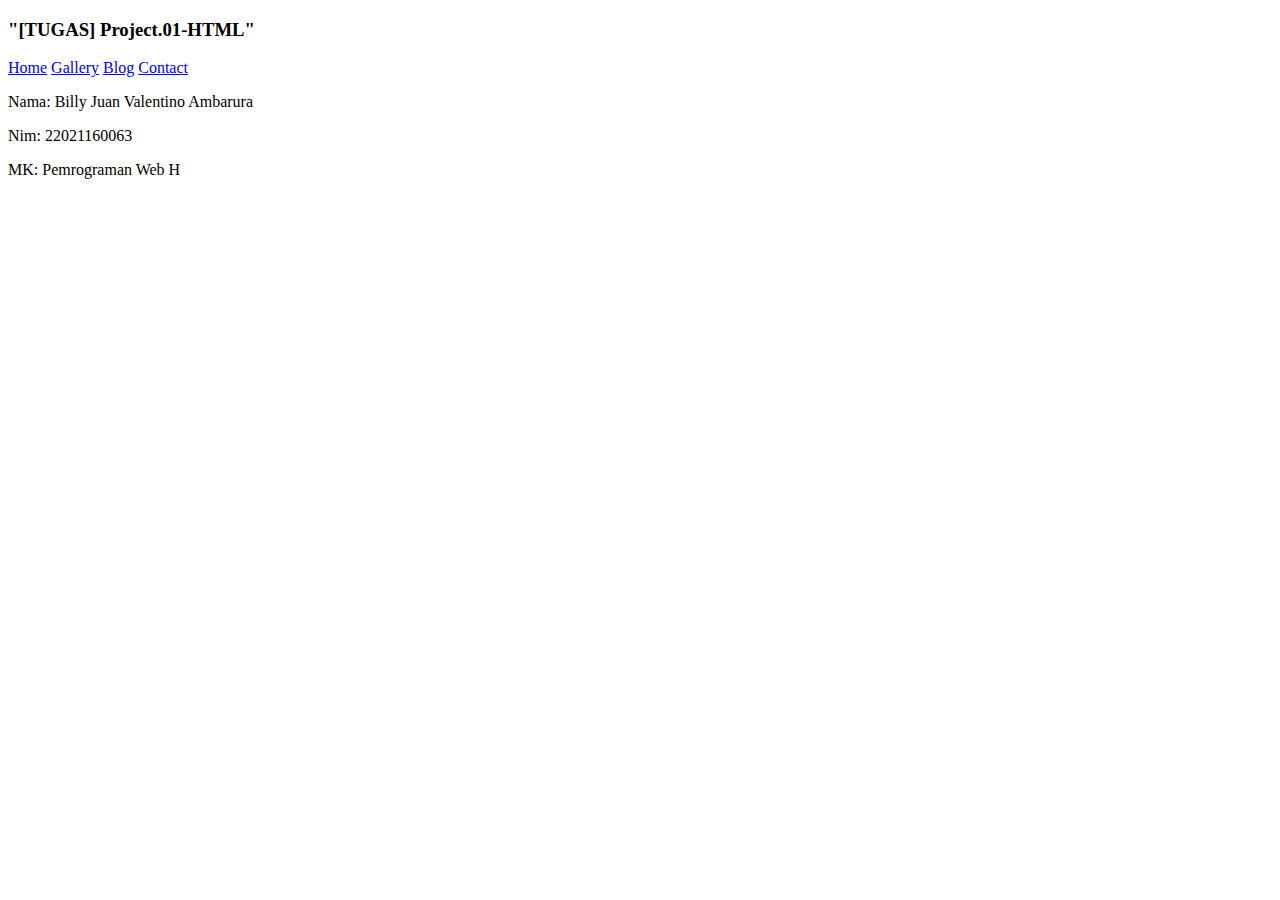
==== index.html @ 7cc2c3f6 "Rename index.HTML to index.html" ====
<!DOCTYPE html>
<html lang="en">
<head>
    <meta charset="UTF-8">
    <meta name="viewport" content="width=device-width, initial-scale=1.0">
    <title>Document</title>
</head>
<body>
    <H3>"[TUGAS] Project.01-HTML"</H3>
    
</body>
<div>
    <a href="index.html">Home</a>
    <a href="gallery.html">Gallery</a>
    <a href="blog.html">Blog</a>
    <a href="contact.html">Contact</a>

    <div>
<p> Nama: Billy Juan Valentino Ambarura
 <p> Nim: 22021160063
    <p> MK: Pemrograman Web H</p>
 </p>   
</p>

<img src="https://upload.wikimedia.org/wikipedia/id/a/ad/Logo_unsrat.png" alt="">

    </div>

</div>

</html>
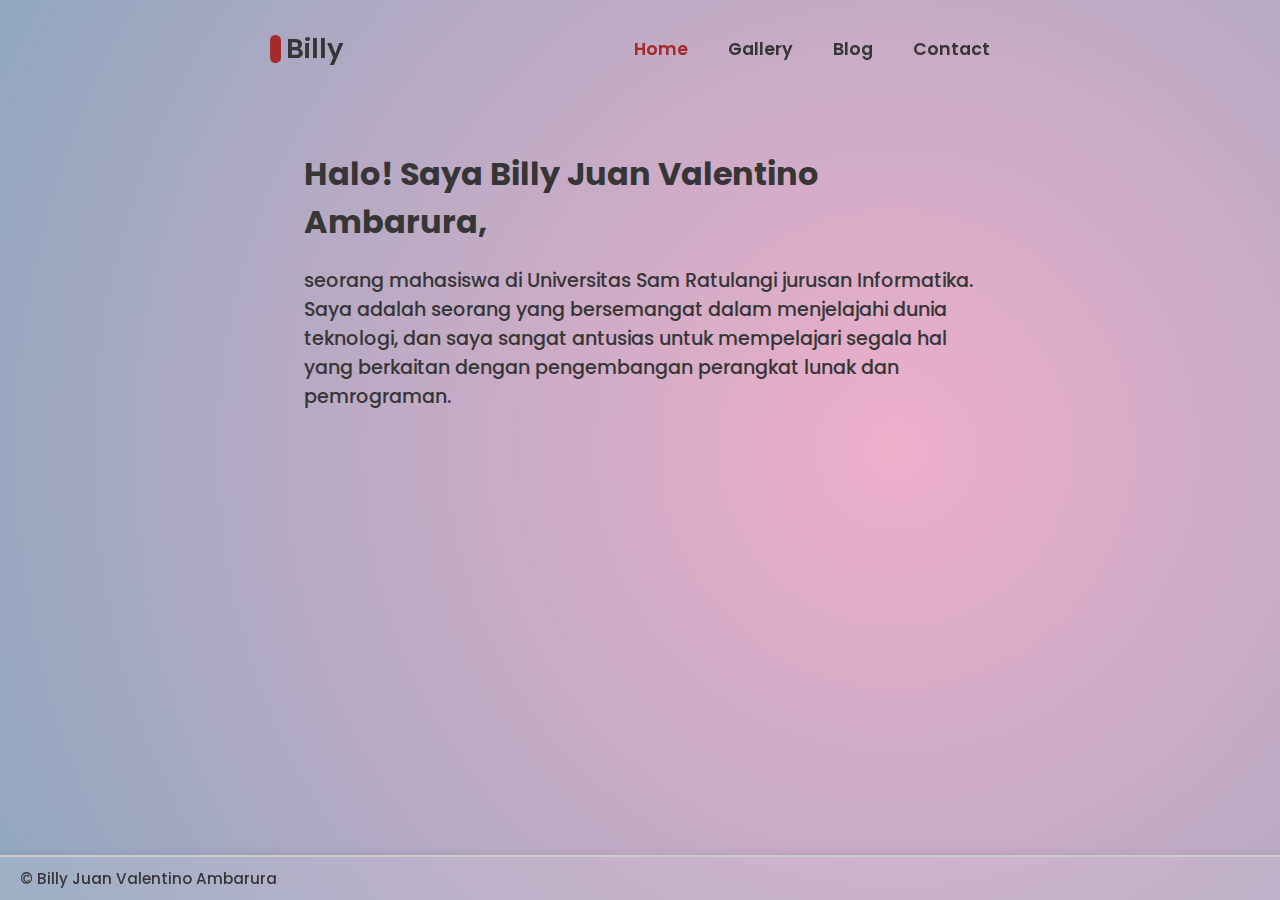
==== commit 62da2c9c: "Add files via upload" ====
--- a/index.html
+++ b/index.html
@@ -1,31 +1,62 @@
 <!DOCTYPE html>
-<html lang="en">
+<html>
+
 <head>
-    <meta charset="UTF-8">
-    <meta name="viewport" content="width=device-width, initial-scale=1.0">
-    <title>Document</title>
+    <meta charset="utf-8">
+    <meta name="viewport" content="width=device-width, initial-scale=1">
+    <title>Home Page</title>
+    <link rel="stylesheet" type="text/css" href="SRC/style/style.css">
+    <link rel="icon" href="Assets/favicons/favicon.png" type="image/png" sizes="32x32">
+
+
 </head>
+
 <body>
-    <H3>"[TUGAS] Project.01-HTML"</H3>
-    
-</body>
-<div>
-    <a href="index.html">Home</a>
-    <a href="gallery.html">Gallery</a>
-    <a href="blog.html">Blog</a>
-    <a href="contact.html">Contact</a>
 
-    <div>
-<p> Nama: Billy Juan Valentino Ambarura
- <p> Nim: 22021160063
-    <p> MK: Pemrograman Web H</p>
- </p>   
-</p>
+<!-- Hello -->
+    <header class="header" id="header">
+        <a href="index.html" class="logo"><span class="main-icon"></span><span>Billy</span></a>
 
-<img src="https://upload.wikimedia.org/wikipedia/id/a/ad/Logo_unsrat.png" alt="">
+        <div class="navbar">
+            <a href="index.html" class="active">Home</a>
 
+            <a href="gallery.html">Gallery</a>
+
+            <a href="blog.html">Blog</a>
+            <a href="contact.html"">Contact</a>
+        </div>
+
+    </header>
+
+    <div class="page">
+        <section class="about" id="about">
+            <div class="about-content">
+              
+                <div class="column left">
+                    <div class="text">Halo! Saya Billy Juan Valentino Ambarura, <span id="typed" class="iAm"></span></div>
+                    <p>
+                    seorang mahasiswa di Universitas Sam Ratulangi jurusan Informatika. Saya
+                    adalah seorang yang bersemangat dalam menjelajahi dunia teknologi, dan saya sangat antusias untuk mempelajari segala hal
+                    yang berkaitan dengan pengembangan perangkat lunak dan pemrograman.
+
+                    </p>
+                    
+                </div>
+            </div>
+        </section>
+
+        <footer class="footer">
+            <div class="left">
+                &copy; Billy Juan Valentino Ambarura
+            </div>
+           
+        </footer>
     </div>
 
-</div>
+    <div class="nav-touch-close" id="nav-tc-js"></div>
 
-</html>
+
+
+</body>
+
+</html>--- a/SRC/style/style.css
+++ b/SRC/style/style.css
@@ -0,0 +1,1795 @@
+@import url('https://fonts.googleapis.com/css2?family=Poppins:wght@300;400;500;600;700&display=swap');
+
+* {
+	padding: 0;
+	margin: 0;
+	box-sizing: border-box;
+	font-family: 'Poppins', sans-serif;
+	text-decoration: none;
+	list-style: none;
+}
+
+img {
+	
+}
+
+:root {
+	/* --bg-color: radial-gradient(circle at 60% 50%, rgba(238,174,202,1) 0%, rgb(127, 172, 224) 100%); */
+	--bg-color: radial-gradient(circle at 70% 50%, rgba(238, 174, 202, 1) 0%, rgb(145, 167, 192) 100%);
+	--text-color: #363636;
+	--main-color: brown;
+	/* --main-color: hsl(250, 52%, 36%); */
+}
+
+body {
+	min-height: 100vh;
+	/* position: relative;
+	top: 150px; */
+	background: var(--bg-color);
+	color: var(--text-color);
+}
+
+header {
+	position: fixed;
+	/* position: relative; */
+	width: 100%;
+	top: 0;
+	right: 0;
+	z-index: 117;
+	display: flex;
+	align-items: center;
+	/* justify-content: space-between; */
+	justify-content: space-evenly;
+	background: transparent;
+	/* padding: 28px 12%; */
+	padding: 28px 0px;
+	transition: all .50s ease;
+	/* backdrop-filter: blur(4px); */
+}
+header.scrolled {
+	backdrop-filter: blur(4px);
+}
+.logo {
+	display: flex;
+	align-items: center;
+	/* margin-right: 25px; */
+}
+
+.logo .main-icon {
+	width: 0.7rem;
+	height: 1.7rem;
+	margin-right: 5px;
+	background-color: var(--main-color);
+	border-radius: 50px;
+}
+
+.logo span {
+	color: var(--text-color);
+	font-size: 1.7rem;
+	font-weight: 600;
+}
+
+.navbar {
+	display: flex;
+}
+
+.navbar a {
+	position: relative;
+	color: var(--text-color);
+	font-size: 1.1rem;
+	font-weight: 600;
+	padding: 5px 0;
+	margin: 0px 20px;
+	transition: all .50s ease;
+	display: flex;
+	justify-content: center;
+}
+
+.navbar a::before {
+	content: "";
+	position: absolute;
+	top: 0;
+	width: 0px;
+	height: 2px;
+	border-radius: 10px;
+	background-color: var(--text-color);
+	transition: all 0.3s ease;
+	opacity: 0;
+}
+
+.navbar a:hover::before {
+	width: 100%;
+	opacity: 1;
+}
+
+.navbar a:hover {
+	color: var(--main-color);
+	transform: scale(1.1);
+}
+
+.header .navbar a.active,
+.header .main a.active {
+	color: var(--main-color);
+}
+
+
+.header .main {
+	display: flex;
+	align-items: center;
+	/* border: 2px solid; */
+	/* margin-left: 25px; */
+}
+
+.header .main a {
+	width: 132.4417px;
+	/* width: fit-content; */
+	justify-content: right;
+	color: var(--text-color);
+	font-size: 1.1rem;
+	font-weight: 600;
+	transition: all .50s ease;
+}
+
+.header .main .user .cm-icon {
+	font-size: 22px;
+}
+
+.user {
+	display: flex;
+	align-items: center;
+}
+
+.user i {
+	color: var(--main-color);
+	font-size: 28px;
+	margin-right: 7px;
+}
+
+.main a:hover {
+	color: var(--main-color);
+}
+
+#menu-icon {
+	font-size: 35px;
+	color: var(--text-color);
+	cursor: pointer;
+	z-index: 114;
+	display: none;
+}
+
+.about {
+	/* position: relative;
+	top: 150px; */
+	width: 100%;
+	padding-top: 150px;
+	/* margin-top: 150px; */
+	/* height: 100vh; */
+	min-width: 250px;
+	display: flex;
+	justify-content: center;
+	align-items: center;
+}
+
+.about-content {
+	max-width: 1000px;
+	padding: 0px 20px;
+	display: flex;
+	justify-content: center;
+	align-items: center;
+	flex-direction: row;
+}
+
+.column.left {
+	text-align: left;
+	/* padding-left: 20px; */
+	max-width: 70%;
+}
+
+.column.right {
+	order: 1;
+	width: fit-content;
+	display: flex;
+	align-items: center;
+	justify-content: left;
+}
+
+
+.column.right img {
+	max-width: 250px;
+	margin-left: 50px;
+	border-radius: 20px 100px 20px 20px;
+	box-shadow: 0 0 10px rgba(0, 0, 0, 0.2);
+
+}
+
+.about .text {
+	font-size: 2rem;
+	font-weight: bold;
+	color: var(--text-color);
+}
+
+.about .iAm {
+	color: #4e54c8;
+}
+
+.about p {
+	font-size: 1.2rem;
+	font-weight: 500;
+	margin-top: 20px;
+	color: var(--text-color);
+}
+
+.about .buttons {
+	margin-top: 20px;
+	display: flex;
+	column-gap: 20px;
+}
+
+.about a {
+	display: inline-block;
+	/* margin-top: 20px; */
+	padding: 10px 20px;
+	background-color: var(--main-color);
+	color: #fff;
+	text-decoration: none;
+	border-radius: 5px;
+	font-size: 1rem;
+	font-weight: 500;
+	transition: 0.3s;
+}
+
+.about a:hover {
+	background-color: #4e54c8;
+}
+
+.about .cm-button {
+	color: var(--text-color);
+	/* font-weight: 600; */
+	background-color: transparent;
+	outline: 2px solid var(--main-color);
+}
+
+.about .cm-button:hover {
+	/* font-weight: 500; */
+	color: white;
+	outline: none;
+}
+
+.nav-touch-close {
+	position: fixed;
+	display: none;
+	top: 0;
+	width: 100%;
+	height: 100%;
+	background: rgba(255, 255, 255, 0.1);
+	backdrop-filter: blur(4px);
+	cursor: pointer;
+	z-index: 100;
+}
+
+.nav-touch-close-open {
+	display: block;
+}
+
+.nav-LR-TC {
+	background: transparent;
+	backdrop-filter: none;
+}
+
+@media (max-width: 1200px) {
+	header {
+		padding: 14px 2%;
+		transition: .2s;
+		justify-content: space-between;
+	}
+
+	.navbar a {
+		padding: 5px 0;
+		margin: 0px 20px;
+	}
+}
+
+@media (max-width: 850px) {
+	/* .about {
+		display: inline;
+	} */
+
+	.about-content {
+		/* position: relative; */
+		display: block;
+		padding: 0px;
+		/* top: 100px; */
+		max-width: 100%;
+		height: 100%;
+	}
+
+	.about-content .column.left {
+		max-width: 100%;
+		margin-left: 20px;
+		margin-right: 20px;
+		padding: 0px;
+		text-align: center;
+	}
+
+
+	.about-content .column.left .text {
+		margin-top: 20px;
+		font-size: 1.8rem;
+	}
+
+	.about-content .column.left p {
+		margin: 0px;
+		font-size: 1.1rem;
+		margin-top: 10px;
+	}
+
+	.about .about-content .buttons {
+		display: block;
+		margin: 0px;
+	}
+
+	.about-content .column.left a {
+		margin: 0px;
+		margin-top: 20px;
+		margin-right: 10px;
+		margin-left: 10px;
+
+	}
+
+	.about-content .column.right {
+		width: 100%;
+		display: flex;
+		justify-content: center;
+		align-items: center;
+	}
+
+	.about-content .column.right img {
+		margin: 0px;
+	}
+}
+
+@media (max-width: 1100px) {
+	.main .main-items {
+		margin-right: 12px;
+	}
+
+	.main .menu-icon-container {
+		position: relative;
+		margin-right: 5px;
+		width: 30px;
+		height: 30px;
+		border-radius: 5px;
+		/* background: grey; */
+		border: 2px solid #ccc;
+		box-shadow: 0 0 10px rgba(0, 0, 0, 0.1);
+		background: rgba(255, 255, 255, 0.1);
+		backdrop-filter: blur(4px);
+		cursor: pointer;
+		display: flex;
+		justify-content: center;
+		align-items: center;
+		z-index: 113;
+	}
+
+	.header .main a {
+		width: 132.6px;
+	}
+
+	#menu-icon {
+		display: block;
+	}
+
+	.navbar {
+		position: absolute;
+		top: 100%;
+		right: -100%;
+		width: auto;
+		height: auto;
+		/* background: grey; */
+		border: 2px solid #ccc;
+		box-shadow: 0 0 10px rgba(0, 0, 0, 0.1);
+		background: rgba(255, 255, 255, 0.1);
+		backdrop-filter: blur(4px);
+		display: flex;
+		flex-direction: column;
+		justify-content: flex-start;
+		align-items: center;
+		border-radius: 10px;
+		transition: all .50s ease;
+	}
+
+	.navbar a {
+		display: block;
+		margin: 12px 0;
+		padding: 0px 25px;
+		transition: all .50s ease;
+	}
+
+	.navbar a:before,
+	.navbar a:after {
+		display: none;
+	}
+
+	.navbar a:hover {
+		color: var(--text-color);
+		transform: translateY(5px);
+	}
+
+	/* .navbar a.active {
+		color: var(--text-color);
+	} */
+
+	.navbar.open {
+		right: 2%;
+	}
+
+}
+
+
+.contact-main {
+	width: 100%;
+	/* height: 100vh; */
+	padding-top: 150px;
+	display: flex;
+	align-items: center;
+	justify-content: center;
+}
+
+.contact-main .contact-full {
+	min-width: 570px;
+	padding: 20px;
+	padding-top: 0px;
+	display: flex;
+	align-items: center;
+	justify-content: center;
+}
+
+.contact-main .mobile-show {
+	position: absolute;
+	visibility: hidden;
+}
+
+.contact-main .contact-section {
+	width: 400px;
+	min-width: 320px;
+	color: var(--text-color);
+	height: 400px;
+	padding: 20px;
+	position: relative;
+	display: flex;
+	flex-direction: column;
+	justify-content: space-around;
+	/* top: 40px; */
+	border-top: 2px solid #ccc;
+	border-bottom: 2px solid #ccc;
+	border-left: 2px solid #ccc;
+	border-radius: 10px 0px 0px 10px;
+	box-shadow: 0 0 10px rgba(0, 0, 0, 0.1);
+	background: rgba(255, 255, 255, 0.1);
+	backdrop-filter: blur(4px);
+}
+
+.contact-main .contact-section .cs-item {
+	display: flex;
+	align-items: center;
+}
+
+.contact-main .contact-section .text {
+	width: 200px;
+	display: flex;
+	flex-direction: column;
+}
+
+.contact-main .contact-section .icon {
+	width: 70px;
+	/* min-width: 70px; */
+	height: 70px;
+	border: 2.5px solid var(--main-color);
+	border-radius: 100px;
+	color: var(--main-color);
+	font-size: 35px;
+	display: flex;
+	align-items: center;
+	justify-content: center;
+}
+
+.contact-main .contact-section .placeHolder {
+	width: fit-content;
+	height: fit-content;
+	display: flex;
+	align-items: center;
+	padding-left: 10px;
+	font-size: 1.1rem;
+	font-weight: 600;
+	color: var(--main-color);
+	/* background: lightcoral; */
+}
+
+.contact-main .contact-section .info {
+	width: fit-content;
+	height: fit-content;
+	padding-left: 10px;
+	/* font-size: large; */
+	font-weight: 500;
+	/* background: lightgoldenrodyellow; */
+}
+
+
+.contact-main .contact-form {
+	width: 400px;
+	min-width: 250px;
+	position: relative;
+	/* top: 40px; */
+	text-align: center;
+	padding: 20px;
+	border: 2px solid #ccc;
+	border-radius: 10px;
+	color: var(--main-color);
+	box-shadow: 0 0 10px rgba(0, 0, 0, 0.1);
+	background: rgba(255, 255, 255, 0.1);
+	backdrop-filter: blur(4px);
+}
+
+.contact-main .contact-section.csa-cs {
+	border-right: 2px solid #ccc;
+	border-radius: 10px;
+}
+
+.contact-main .contact-form.csa-cf {
+	border-left: none;
+	border-radius: 0px 10px 10px 0px;
+
+}
+
+.contact-main .contact-section .cs-top {
+	width: 100%;
+	padding-right: 15px;
+	display: flex;
+	flex-direction: column;
+	/* justify-content: center; */
+	align-items: center;
+}
+
+.contact-main .contact-section h1,
+.contact-main .contact-form h1 {
+	font-size: 1.5em;
+	color: var(--text-color);
+}
+
+.contact-main .contact-section .border-line,
+.contact-main .contact-form .border-line {
+	width: 100%;
+	height: 2px;
+	background-color: var(--main-color);
+}
+
+.contact-main .contact-section .border-line {
+	margin-bottom: 25px;
+}
+
+.contact-main .contact-form .contact-submit-after {
+	/* height: 350px; */
+	/* margin-top: 10px; */
+	padding: 30px 0px 10px 0px;
+	/* display: flex; */
+	display: none;
+	justify-content: center;
+	align-items: center;
+}
+
+.contact-main .contact-form .form-section.hide {
+	display: none;
+}
+
+.contact-main .contact-form .contact-submit-after.show {
+	display: flex;
+}
+
+.contact-main .contact-form .contact-submit-after .box {
+	/* background-color:cornsilk; */
+	width: 335px;
+	padding: 20px;
+	border-radius: 10px;
+	display: flex;
+	flex-direction: column;
+	justify-content: center;
+	align-items: center;
+	border: 2px solid #ccc;
+	box-shadow: 0 0 10px rgba(0, 0, 0, 0.1);
+	background: rgba(255, 255, 255, 0.1);
+	backdrop-filter: blur(4px);
+
+}
+
+.contact-main .contact-form .contact-submit-after .csa-icon {
+	font-size: 5rem;
+	color: lightseagreen;
+	margin-bottom: 20px;
+}
+
+.contact-main .contact-form .contact-submit-after .csa-text {
+	font-size: 1.2rem;
+	color: var(--text-color);
+	font-weight: 500;
+	margin-bottom: 10px;
+}
+
+.contact-main .contact-form .contact-submit-after .csa-ok {
+	width: fit-content;
+	color: white;
+	font-size: 1.1rem;
+	font-weight: 500;
+	padding: 2px 8px;
+	border-radius: 5px;
+	cursor: pointer;
+	background-color: var(--main-color);
+	transition: 0.3s;
+}
+
+.contact-main .contact-form .contact-submit-after .csa-ok:hover {
+	background-color: #4e54c8;
+}
+
+.contact-main .contact-form .name-section {
+	margin-top: 25px;
+}
+
+.contact-main label {
+	display: block;
+	margin-bottom: 10px;
+	color: var(--text-color);
+	font-weight: 600;
+}
+
+.contact-main input[type="text"],
+.contact-main input[type="email"],
+.contact-main textarea {
+	width: 100%;
+	padding: 10px;
+	margin-bottom: 20px;
+	border: 1px solid #ccc;
+	border-radius: 5px;
+	font-size: 16px;
+	outline: none;
+}
+
+
+.contact-main textarea {
+	resize: none;
+	margin-bottom: 0px;
+}
+
+.contact-main .contact-form .email-error,
+.contact-main .contact-form .error {
+	/* background-color: gray; */
+	width: fit-content;
+	display: none;
+	justify-content: center;
+	align-items: center;
+	font-size: 1.1rem;
+	border: 2px solid var(--main-color);
+	border-radius: 5px;
+	padding: 5px;
+	margin: 10px auto 0px auto;
+}
+
+.contact-main .contact-form .error-show {
+	display: flex;
+}
+
+.contact-main .contact-form .error-icon {
+	font-size: 1.4rem;
+	margin-right: 5px;
+}
+
+
+.contact-main button[type="submit"] {
+	background-color: var(--main-color);
+	color: white;
+	padding: 10px 20px;
+	border: none;
+	border-radius: 5px;
+	margin-top: 20px;
+	font-size: 1rem;
+	font-weight: 500;
+	cursor: pointer;
+	transition: 0.3s;
+}
+
+.contact-main button[type="submit"]:hover {
+	background-color: #4e54c8;
+}
+
+.contact-main .contact-form .contact-button .line {
+	display: inline-block;
+	width: 15px;
+	height: 15px;
+	border-radius: 15px;
+	background-color: var(--main-color);
+}
+
+.contact-main .contact-form .contact-button.loading {
+	height: 55px;
+	width: 97.7px;
+	background-color: gray;
+}
+
+.contact-main .contact-form .contact-load {
+	display: none;
+}
+
+.contact-main .contact-form .contact-load.show {
+	display: block;
+}
+
+.contact-main .contact-form .contact-button .submit-text.hide {
+	display: none;
+}
+
+.contact-main .contact-form .contact-load .line:nth-last-child(1) {
+	animation: loadingA 1.5s 1s infinite;
+}
+
+.contact-main .contact-form .contact-load .line:nth-last-child(2) {
+	animation: loadingA 1.5s 0.5s infinite;
+}
+
+.contact-main .contact-form .contact-load .line:nth-last-child(3) {
+	animation: loadingA 1.5s 0s infinite;
+}
+
+@keyframes loadingA {
+	0% {
+		height: 15px;
+	}
+
+	50% {
+		height: 35px;
+	}
+
+	100% {
+		height: 15px;
+	}
+}
+
+@media (max-width: 610px) {
+
+	.contact-main {
+		display: block;
+	}
+
+	.contact-main .contact-full {
+		min-width: fit-content;
+		display: block;
+		padding: 0px;
+		/* margin-left: auto;
+		margin-right: auto; */
+		/* position: relative;
+		top: 100px; */
+	}
+
+	.contact-main .mobile-show {
+		position: relative;
+		visibility: visible;
+	}
+
+	.contact-main .contact-full .contact-section {
+		width: 85%;
+		min-width: 300px;
+		height: fit-content;
+		padding: 20px 0px 25px 15px;
+		margin-right: auto;
+		margin-left: auto;
+		border-right: 2px solid #ccc;
+		border-radius: 10px;
+	}
+
+	.contact-main .contact-section .cs-item {
+		margin-bottom: 35px;
+	}
+
+	.contact-main .contact-section .cs-item.address {
+		margin-bottom: 0px;
+	}
+
+	.contact-main .contact-section .icon {
+		width: 50px;
+		height: 50px;
+		font-size: 25px;
+	}
+
+	.contact-main .contact-full .contact-form {
+		margin-top: 25px;
+		width: 85%;
+		min-width: 300px;
+		border-left: 2px solid #ccc;
+		margin-right: auto;
+		margin-left: auto;
+		border-radius: 10px;
+	}
+
+	.contact-main .contact-form .contact-submit-after .box {
+		width: auto;
+	}
+
+
+	.contact-main .contact-form .border-line {
+		height: 2px;
+	}
+
+}
+
+.skills-main {
+	width: 100%;
+	/* height: fit-content; */
+	padding-top: 95px;
+	display: flex;
+	justify-content: center;
+	align-items: center;
+}
+
+.skills-main .skills-section {
+	width: 1000px;
+	/* margin-bottom: -40px; */
+}
+
+.skills-main .skills-section .header {
+	display: flex;
+	flex-direction: column;
+	justify-content: center;
+	align-items: center;
+	margin-bottom: 40px;
+}
+
+.skills-main .skills-section .header .text {
+	font-size: 1.5rem;
+	font-weight: 600;
+}
+
+.skills-main .skills-section .header .border-line {
+	width: 140px;
+	height: 4px;
+	border-radius: 100px;
+	background-color: var(--main-color);
+}
+
+.skills-main .skills-section .skills {
+	display: flex;
+	flex-direction: row;
+	justify-content: space-around;
+	flex-wrap: wrap;
+	row-gap: 50px;
+}
+
+.skills-main .skills-section .skills .skills-group-row {
+	/* width: 40%; */
+	width: 400px;
+	/* min-width: 300px; */
+	border: 2px solid #ccc;
+	border-radius: 10px;
+	margin-left: 20px;
+	margin-right: 20px;
+	padding: 20px 10px 10px 10px;
+	box-shadow: 0 0 10px rgba(0, 0, 0, 0.1);
+	background: rgba(255, 255, 255, 0.1);
+	backdrop-filter: blur(4px);
+}
+
+@media (max-width: 700px) {
+	.skills-main .skills-section .skills .skills-group-row {
+		width: 85%;
+		min-width: 250px;
+	}
+}
+
+.skills-main .skills-section .skills .skills-group-row .skills-group-header {
+	width: fit-content;
+	font-size: 1.35rem;
+	font-weight: 600;
+	color: var(--text-color);
+	/* margin-top: 20px; */
+	margin-left: auto;
+	margin-right: auto;
+}
+
+.skills-main .skills-section .skills-group-row .border-line {
+	width: 100%;
+	height: 4px;
+	border-radius: 100px;
+	background-color: var(--main-color);
+	margin-top: 5px;
+	margin-bottom: 25px;
+}
+
+.skills-main .skills-section .skills-group-row .skill {
+	/* width: 100%; */
+	/* height: 100px; */
+	margin-bottom: 25px;
+	display: flex;
+	flex-direction: row;
+}
+
+.skills-main .skills-section .skills-group-row .skill-block {
+	width: 100%;
+	padding-left: 10px;
+}
+
+.skills-main .skills-section .skills-group-row .icon {
+	display: flex;
+	justify-content: center;
+	align-items: center;
+}
+
+.skills-main .skills-section .skills-group-row .icon-img {
+	width: 55px;
+	aspect-ratio: 1;
+	display: flex;
+	justify-content: center;
+	align-items: center;
+	font-size: 30px;
+	color: var(--text-color);
+	border: 3px solid var(--main-color);
+	border-radius: 25%;
+}
+
+.skills-main .skills-section .skills-group-row .progress-block {
+	width: fit-content;
+	height: fit-content;
+	padding: 0px 5px;
+	border-radius: 50px;
+	margin-top: 5px;
+	margin-left: 50%;
+	transform: translate(-20px, 0px);
+	background-color: var(--main-color);
+	color: white;
+	font-size: 0.8em;
+}
+
+.skills-main .skills-section .skills-group-row .progress-bar {
+	width: 100%;
+	height: 7px;
+	margin-top: 5px;
+	background: gray;
+	border-radius: 20px;
+}
+
+.skills-main .skills-section .skills-group-row .progress-per {
+	width: 50%;
+	height: 7px;
+	border-radius: 20px;
+	background-color: var(--main-color);
+}
+
+.skills-main .skills-section .skills-group-row .block-header {
+	color: var(--text-color);
+	/* font-size: 1.05rem; */
+	font-weight: 600;
+}
+
+.skills-main .skills-section .skills-group-row .block-section {
+	font-size: 0.85rem;
+	font-weight: 600;
+}
+
+.skills-main .skills-section .skills-group-row .html .progress-block {
+	margin-left: 70%;
+}
+
+.skills-main .skills-section .skills-group-row .html .progress-per {
+	width: 70%;
+}
+
+.skills-main .skills-section .skills-group-row .css .progress-block {
+	margin-left: 60%;
+}
+
+.skills-main .skills-section .skills-group-row .css .progress-per {
+	width: 60%;
+}
+
+.skills-main .skills-section .skills-group-row .js .progress-block {
+	margin-left: 50%;
+}
+
+.skills-main .skills-section .skills-group-row .js .progress-per {
+	width: 50%;
+}
+
+.skills-main .skills-section .skills-group-row .python .progress-block {
+	margin-left: 55%;
+}
+
+.skills-main .skills-section .skills-group-row .python .progress-per {
+	width: 55%;
+}
+
+.skills-main .skills-section .skills-group-row .communication .progress-block {
+	margin-left: 85%;
+}
+
+.skills-main .skills-section .skills-group-row .communication .progress-per {
+	width: 85%;
+}
+
+.skills-main .skills-section .skills-group-row .team-work .progress-block {
+	margin-left: 70%;
+}
+
+.skills-main .skills-section .skills-group-row .team-work .progress-per {
+	width: 70%;
+}
+
+.skills-main .skills-section .skills-group-row .management .progress-block {
+	margin-left: 65%;
+}
+
+.skills-main .skills-section .skills-group-row .management .progress-per {
+	width: 65%;
+}
+
+.skills-main .skills-section .skills-group-row .creativity .progress-block {
+	margin-left: 80%;
+}
+
+.skills-main .skills-section .skills-group-row .creativity .progress-per {
+	width: 80%;
+}
+
+.education-main {
+	padding-top: 150px;
+	width: 100%;
+	display: flex;
+	justify-content: center;
+	flex-direction: row;
+	/* align-items: center; */
+}
+
+.education-main .education-section {
+	/* position: relative; */
+	/* top: 150px; */
+	width: fit-content;
+	min-width: 770px;
+	max-width: 800px;
+	display: flex;
+	flex-direction: column;
+	align-items: center;
+	row-gap: 50px;
+	/* margin-left: auto;
+	margin-right: auto; */
+	box-sizing: content-box;
+	padding-left: 20px;
+	padding-right: 20px;
+}
+
+.education-main .education-section .study {
+	/* height: 190px; */
+	display: flex;
+	flex-direction: row;
+	/* margin-bottom: 50px; */
+	/* justify-content: space-between; */
+}
+
+.education-main .education-section .study .image {
+	display: flex;
+	justify-content: center;
+}
+
+.education-main .education-section .study .image img {
+	width: 300px;
+	/* height: 180px; */
+	aspect-ratio: 300/180;
+	/* min-width: 200px; */
+	border-radius: 10px;
+	border: 2px solid var(--main-color);
+}
+
+.education-main .education-section .study .line {
+	min-width: 2.5px;
+	height: 180px;
+	margin-top: auto;
+	margin-bottom: auto;
+	border-radius: 10px;
+	margin-left: 20px;
+	margin-right: 20px;
+	background-color: var(--main-color);
+}
+
+.education-main .education-section .study.second .image {
+	order: 2;
+}
+
+.education-main .education-section .study.second .line {
+	order: 1;
+}
+
+.education-main .education-section .study.second .texts {
+	order: 0;
+}
+
+@media (max-width: 850px) {
+	.education-main .education-section .study {
+		flex-direction: column;
+		border: 2px solid #ccc;
+		border-radius: 20px;
+		padding: 10px;
+		box-shadow: 0 0 10px rgba(0, 0, 0, 0.1);
+		background: rgba(255, 255, 255, 0.1);
+		backdrop-filter: blur(4px);
+	}
+
+	.education-main .education-section {
+		min-width: 250px;
+		width: 85%;
+	}
+
+	.education-main .education-section .study .image img {
+		width: 85%;
+		min-width: 250px;
+	}
+
+	.education-main .education-section .study .line {
+		width: 100%;
+		height: 4px;
+		margin: 0px;
+		margin-top: 20px;
+		margin-bottom: 5px;
+	}
+
+	.education-main .education-section .study .texts {
+		display: flex;
+		flex-direction: column;
+		justify-content: center;
+		align-items: center;
+	}
+
+	.education-main .education-section .study.second .image {
+		order: 2;
+	}
+
+	.education-main .education-section .study.second .line {
+		order: 3;
+	}
+
+	.education-main .education-section .study.second .texts {
+		order: 4;
+	}
+
+	.education-main .education-section .study .texts .header {
+		text-align: center;
+	}
+
+	.education-main .education-section .study .texts .name {
+		text-align: center;
+	}
+
+	.education-main .education-section .study .texts .year {
+		text-align: center;
+	}
+
+	.education-main .education-section .study .texts .text {
+		text-align: center;
+	}
+}
+
+.education-main .education-section .study .texts .header {
+	font-size: 1.4rem;
+	font-weight: 600;
+	color: var(--main-color);
+}
+
+.education-main .education-section .study .texts .name {
+	font-size: 1.2rem;
+	font-weight: 500;
+	color: var(--text-color);
+	margin-top: 5px;
+}
+
+.education-main .education-section .study .texts .year {
+	font-weight: 600;
+	color: var(--text-color);
+}
+
+.education-main .education-section .study .texts .text {
+	font-weight: 500;
+	color: var(--text-color);
+	/* text-align: justify; */
+	margin-top: 10px;
+}
+
+.gallery-main {
+	margin-top: 150px;
+	display: flex;
+	justify-content: center;
+	/* margin-bottom: 150px; */
+}
+
+.gallery-main .gallery-section .column {
+	display: flex;
+	flex-direction: column;
+	padding: 0px 20px;
+	/* border: 2px solid red; */
+	/* column-gap: 20px; */
+}
+
+.gallery-main .gallery-section .column .header {
+	width: 100%;
+	font-size: 1.5rem;
+	font-weight: 500;
+	display: flex;
+	flex-direction: row;
+	align-items: center;
+	justify-content: center;
+	margin-bottom: 40px;
+}
+
+.gallery-main .gallery-section .column .header .text {
+	min-width: 151px;
+	color: var(--main-color);
+	border: 2px solid var(--main-color);
+	border-radius: 10px;
+	/* border-radius: 10px 10px 0px 0px; */
+	/* border-bottom: 0px; */
+	padding: 0px 10px;
+	box-shadow: 0 0 10px rgba(0, 0, 0, 0.1);
+	background: rgba(255, 255, 255, 0.1);
+	backdrop-filter: blur(4px);
+}
+
+.gallery-main .gallery-section .column.australia .header .text {
+	min-width: 162.3px;
+}
+
+.gallery-main .gallery-section .column .header .header-line {
+	/* order: 1; */
+	width: 100%;
+	height: 2px;
+	border-radius: 20px 0px 0px 20px;
+	/* border-radius: 20px; */
+	background-color: var(--main-color);
+}
+
+.gallery-main .gallery-section .column .header .header-line.right {
+	border-radius: 0px 20px 20px 0px;
+}
+
+.gallery-main .gallery-section .column .images {
+	display: flex;
+	justify-content: center;
+	flex-direction: row;
+	flex-wrap: wrap;
+	row-gap: 20px;
+	column-gap: 20px;
+}
+.gallery-main .gallery-section .column .images .image-column{
+	display: flex;
+	align-items: center;
+}
+.gallery-main .gallery-section .column.australia {
+	margin-top: 100px;
+}
+
+.gallery-main .gallery-section .column img {
+	width: 300px;
+	min-width: 250px;
+	/* width: 100%; */
+	border: 2px solid #ccc;
+	border-radius: 20px;
+}
+@media (max-width: 500px) {
+	.gallery-main .gallery-section .column img {
+		width: 80%;
+	}
+}
+.gallery-main .gallery-section .column .image-column {
+	display: flex;
+	flex-direction: column;
+	row-gap: 20px;
+}
+
+.career-main {
+	width: 100%;
+	/* margin-top: 150px; */
+	padding-top: 150px;
+	display: flex;
+	justify-content: center;
+	align-items: center;
+}
+
+.career-main .career-section {
+	/* width: 70%; */
+	/* min-width: 650px; */
+	max-width: 1000px;
+	/* padding: 100px; */
+	padding: 0px 20px;
+}
+
+.career-main .career-section .career-header {
+	width: fit-content;
+	margin-left: auto;
+	margin-right: auto;
+}
+
+.career-main .career-section .career-header .text {
+	font-size: 1.4rem;
+	font-weight: 600;
+	padding: 5px 10px;
+	margin-left: 10px;
+	margin-right: 10px;
+	border: 2px solid var(--main-color);
+	border-bottom: 0px;
+	border-radius: 10px 10px 0px 0px;
+	box-shadow: 0 0 10px rgba(0, 0, 0, 0.1);
+	background: rgba(255, 255, 255, 0.1);
+	backdrop-filter: blur(4px);
+	/* color: var(--main-color); */
+}
+
+.career-main .career-section .header-line {
+	width: 100%;
+	height: 4px;
+	background-color: var(--main-color);
+	border-radius: 20px;
+	/* margin-top: 5px; */
+}
+
+.career-main .career-section .professional-summary .texts {
+	margin-top: 20px;
+	font-size: 1.05rem;
+	font-weight: 500;
+	text-align: justify;
+}
+
+.career-main .career-section .career-goals {
+	margin-top: 50px;
+}
+
+.career-main .career-section .career-goals .goals {
+	margin-top: 25px;
+	display: flex;
+	justify-content: space-evenly;
+	flex-direction: row;
+	flex-wrap: wrap;
+	row-gap: 40px;
+	column-gap: 20px;
+}
+
+.career-main .career-section .career-goals .goals-row {
+	width: 100%;
+	max-width: 380px;
+	min-width: 250px;
+	box-sizing: content-box;
+	display: flex;
+	flex-direction: column;
+	align-items: center;
+}
+.career-main .career-section .career-goals .goals-row .goals-header {
+	width: fit-content;
+	display: flex;
+	align-items: center;
+	flex-direction: column;
+}
+
+.career-main .career-section .career-goals .goals-row .header-line {
+	width: 100%;
+	height: 4px;
+	border-radius: 20px;
+	background-color: var(--main-color);
+}
+
+.career-main .career-section .career-goals .goals-row .goals-header .text {
+	font-size: 1.2rem;
+	font-weight: 600;
+	margin-left: 10px;
+	margin-right: 10px;
+	/* color: var(--main-color); */
+}
+
+.career-main .career-section .career-goals .goals-row .texts {
+	margin-top: 20px;
+	display: flex;
+	flex-direction: column;
+	row-gap: 10px;
+}
+
+.career-main .career-section .career-goals .goals-row .text-row {
+	min-height: 62.8px;
+	font-size: 1.05rem;
+	font-weight: 500;
+	padding-top: 5px;
+	padding-bottom: 5px;
+	padding-left: 10px;
+	padding-right: 10px;
+	border: 2px solid #ccc;
+	border-radius: 10px;
+	box-shadow: 0 0 10px rgba(0, 0, 0, 0.1);
+	background: rgba(255, 255, 255, 0.1);
+	backdrop-filter: blur(4px);
+	display: flex;
+	align-items: center;
+	/* justify-content: center; */
+}
+
+.career-main .career-section .career-goals .goals-row .text-row .tr-icon {
+	margin-right: 10px;
+	min-width: 16.8px;
+	min-height: 16.8px;
+	border-radius: 50%;
+	background-color: var(--text-color);
+}
+
+.hobbies-main {
+	width: 100%;
+	padding-top: 150px;
+	display: flex;
+	justify-content: center;
+	align-items: center;
+}
+
+.hobbies-main .hobbies-section {
+	/* width: 100%; */
+	display: flex;
+	flex-direction: column;
+	align-items: center;
+	padding: 0px 10px;
+}
+
+.hobbies-main .hobbies-section .hobbies-header {
+	margin-bottom: 40px;
+}
+
+.hobbies-main .hobbies-section .hobbies-header .header-text {
+	font-size: 1.5rem;
+	font-weight: 600;
+	border: 2px solid var(--main-color);
+	border-bottom: 0px;
+	border-radius: 10px 10px 0px 0px;
+	padding-top: 5px;
+	padding-left: 10px;
+	padding-right: 10px;
+	padding-bottom: 5px;
+	margin-left: 10px;
+	margin-right: 10px;
+	box-shadow: 0 0 10px rgba(0, 0, 0, 0.1);
+	background: rgba(255, 255, 255, 0.1);
+	backdrop-filter: blur(4px);
+}
+
+.hobbies-main .hobbies-section .hobbies-header .header-line {
+	width: 100%;
+	height: 4px;
+	background-color: var(--main-color);
+	border-radius: 20px;
+}
+
+.hobbies-main .hobbies-section .section {
+	display: flex;
+	justify-content: center;
+	flex-direction: row;
+	/* flex-wrap: wrap; */
+	column-gap: 50px;
+	row-gap: 50px;
+}
+.hobbies-main .hobbies-section .section .row {
+	display: flex;
+	justify-content: center;
+	/* width: 250px; */
+	/* width: fit-content; */
+	flex-direction: row;
+	flex-wrap: wrap;
+	row-gap: 50px;
+	column-gap: 50px;
+}
+.hobbies-main .hobbies-section .section .row.first {
+	justify-content: flex-end;
+}
+.hobbies-main .hobbies-section .section .row.second {
+	justify-content: flex-start;
+}
+.hobbies-main .hobbies-section .section .hobbies {
+	width: 250px;
+	min-width: 250px;
+	/* width: 30%; */
+	/* height: fit-content; */
+	/* display: block; */
+	display: flex;
+	flex-direction: column;
+	align-items: center;
+	outline: 2px solid #ccc;
+	border-radius: 10px;
+	padding: 10px;
+	box-shadow: 0 0 10px rgba(0, 0, 0, 0.1);
+	background: rgba(255, 255, 255, 0.1);
+	backdrop-filter: blur(4px);
+}
+@media (max-width: 650px) {
+	.hobbies-main .hobbies-section .section {
+		flex-direction: column;
+	}
+	.hobbies-main .hobbies-section .section .row.first {
+		justify-content: center;
+	}
+	.hobbies-main .hobbies-section .section .row.second {
+		justify-content: center;
+	}
+	.hobbies-main .hobbies-section .section .hobbies {
+		width: 70%;
+	}
+}
+@media (max-width: 400px) {
+	.hobbies-main .hobbies-section .section .hobbies {
+		width: 100%;
+	}
+	.hobbies-main .hobbies-section {
+		padding: 0px 20px;
+	}
+}
+.hobbies-main .hobbies-section .section .hobbies .header {
+	width: fit-content;
+	display: flex;
+	align-items: center;
+	flex-direction: column;
+	margin-top: 10px;
+	margin-bottom: 10px;
+}
+
+.hobbies-main .hobbies-section .section .hobbies .header .header-text {
+	font-size: 1.2rem;
+	font-weight: 500;
+	padding-left: 10px;
+	padding-right: 10px;
+}
+
+.hobbies-main .hobbies-section .section .hobbies .header .header-line {
+	height: 4px;
+	border-radius: 10px;
+	width: 100%;
+	background-color: var(--main-color);
+}
+
+.hobbies-main .hobbies-section .section .hobbies .image img {
+	width: 100%;
+	/* height: 183.81px; */
+	display: block;
+	border-radius: 10px;
+}
+
+.hobbies-main .hobbies-section .section .hobbies .text {
+	/* text-align: justify; */
+	font-size: 0.95rem;
+	font-weight: 500;
+}
+
+.testimonials-main {
+	width: 100%;
+	padding-top: 150px;
+	display: flex;
+	justify-content: center;
+}
+
+.testimonials-main .testimonials-section {
+	/* height: fit-content; */
+	display: flex;
+	flex-direction: column;
+	align-items: center;
+}
+
+.testimonials-main .testimonials-section .testimonials-header {
+	width: fit-content;
+	display: flex;
+	flex-direction: column;
+	margin-bottom: 40px;
+	margin-left: 20px;
+	margin-right: 20px;
+}
+
+.testimonials-main .testimonials-section .testimonials-header .header-text {
+	font-size: 1.5rem;
+	font-weight: 600;
+	margin-left: 10px;
+	margin-right: 10px;
+	text-align: center;
+}
+
+.testimonials-main .testimonials-section .testimonials-header .header-line {
+	width: 100%;
+	height: 4px;
+	background-color: var(--main-color);
+	border-radius: 20px;
+}
+
+.testimonials-main .testimonials-section .section {
+	display: flex;
+	flex-direction: column;
+	row-gap: 50px;
+}
+
+.testimonials-main .testimonials-section .section .row {
+	display: flex;
+	justify-content: center;
+	flex-direction: row;
+	flex-wrap: wrap;
+	row-gap: 50px;
+	padding-left: 20px;
+	padding-right: 20px;
+	column-gap: 50px;
+}
+
+.testimonials-main .testimonials-section .section .block {
+	width: 583.2px;
+	display: flex;
+	flex-direction: row;
+	column-gap: 10px;
+	padding: 10px;
+	border: 2px solid #ccc;
+	border-radius: 110px 20px 20px 110px;
+	box-shadow: 0 0 10px rgba(0, 0, 0, 0.1);
+	background: rgba(255, 255, 255, 0.1);
+	backdrop-filter: blur(4px);
+}
+
+.testimonials-main .testimonials-section .section .block .image {
+	display: flex;
+	align-items: center;
+}
+
+.testimonials-main .testimonials-section .section .block .image img {
+	width: 200px;
+	display: block;
+	border: 2px solid var(--main-color);
+	border-radius: 50%;
+}
+
+.testimonials-main .testimonials-section .section .block .content {
+	width: 350px;
+	display: flex;
+	flex-direction: column;
+	justify-content: space-around;
+}
+
+.testimonials-main .testimonials-section .section .block .content .content-row {
+	width: 100%;
+}
+
+.testimonials-main .testimonials-section .section .block .content .line {
+	height: 2px;
+	background-color: var(--main-color);
+	border-radius: 20px;
+	margin-top: 2.5px;
+}
+
+.testimonials-main .testimonials-section .section .block .content .name {
+	/* width: fit-content; */
+	font-size: 1.4rem;
+	font-weight: 600;
+	color: var(--main-color);
+}
+
+.testimonials-main .testimonials-section .section .block .content .description {
+	font-size: 1.1rem;
+	font-weight: 600;
+}
+
+.testimonials-main .testimonials-section .section .block .content .text {
+	font-size: 0.95rem;
+	font-weight: 500;
+}
+
+@media (max-width: 1280px) {
+	.testimonials-main .testimonials-section .section .row {
+		column-gap: 25px;
+	}
+}
+
+@media (max-width: 640px) {
+	.testimonials-main .testimonials-section .section .row .block {
+		width: 100%;
+		min-width: 250px;
+		/* margin-left: 20px;
+		margin-right: 20px; */
+		flex-direction: column;
+		align-items: center;
+		border-radius: 20px;
+	}
+
+	.testimonials-main .testimonials-section .section .row .block .image img {
+		width: 200px;
+		border-radius: 50%;
+	}
+
+	.testimonials-main .testimonials-section .section .row .block .content {
+		width: 100%;
+		margin-top: 10px;
+	}
+
+	.testimonials-main .testimonials-section .section .row .block .content .content-row .name {
+		text-align: center;
+	}
+
+	.testimonials-main .testimonials-section .section .row .block .content .content-row .description {
+		text-align: center;
+	}
+
+	.testimonials-main .testimonials-section .section .row .block .content .content-row .line {
+		margin-top: 5px;
+		text-align: center;
+	}
+
+	.testimonials-main .testimonials-section .section .row .block .content .text {
+		text-align: center;
+		font-size: 1rem;
+		margin-top: 10px;
+	}
+}
+
+.page {
+	height: 100vh;
+	/* min-height: 100%; */
+	display: flex;
+	flex-direction: column;
+	justify-content: space-between;
+	row-gap: 50px;
+}
+
+.footer {
+	width: 100%;
+	/* min-height: 50px; */
+	display: flex;
+	align-items: center;
+	justify-content: space-between;
+	flex-direction: row;
+	column-gap: 10px;
+	padding: 10px 20px;
+	border-top: 2px solid #ccc;
+	background-color: var(--main-color);
+	box-shadow: 0 0 10px rgba(0, 0, 0, 0.1);
+	background: rgba(255, 255, 255, 0.1);
+	backdrop-filter: blur(4px);
+}
+
+.footer .left {
+	font-size: 0.95rem;
+	font-weight: 500;
+	text-align: center;
+}
+
+.footer .right {
+	display: flex;
+	flex-direction: row;
+	column-gap: 20px;
+}
+
+.footer .right .social {
+	width: 30px;
+	height: 30px;
+	border: 2px solid var(--text-color);
+	border-radius: 10px;
+	font-size: 1.2rem;
+	transition: 0.3s;
+}
+
+.footer .right .social a {
+	color: var(--text-color);
+	transition: 0.3s;
+	width: 100%;
+	height: 100%;
+	display: flex;
+	justify-content: center;
+	align-items: center;
+	border-radius: 10px;
+}
+
+.footer .right .social:hover {
+	color: var(--main-color);
+	border: 2px solid var(--main-color);
+}
+
+.footer .right .social:hover a {
+	color: var(--main-color);
+}
+
+@media (max-width: 700px) {
+	.footer {
+		flex-direction: column;
+		row-gap: 10px;
+	}
+}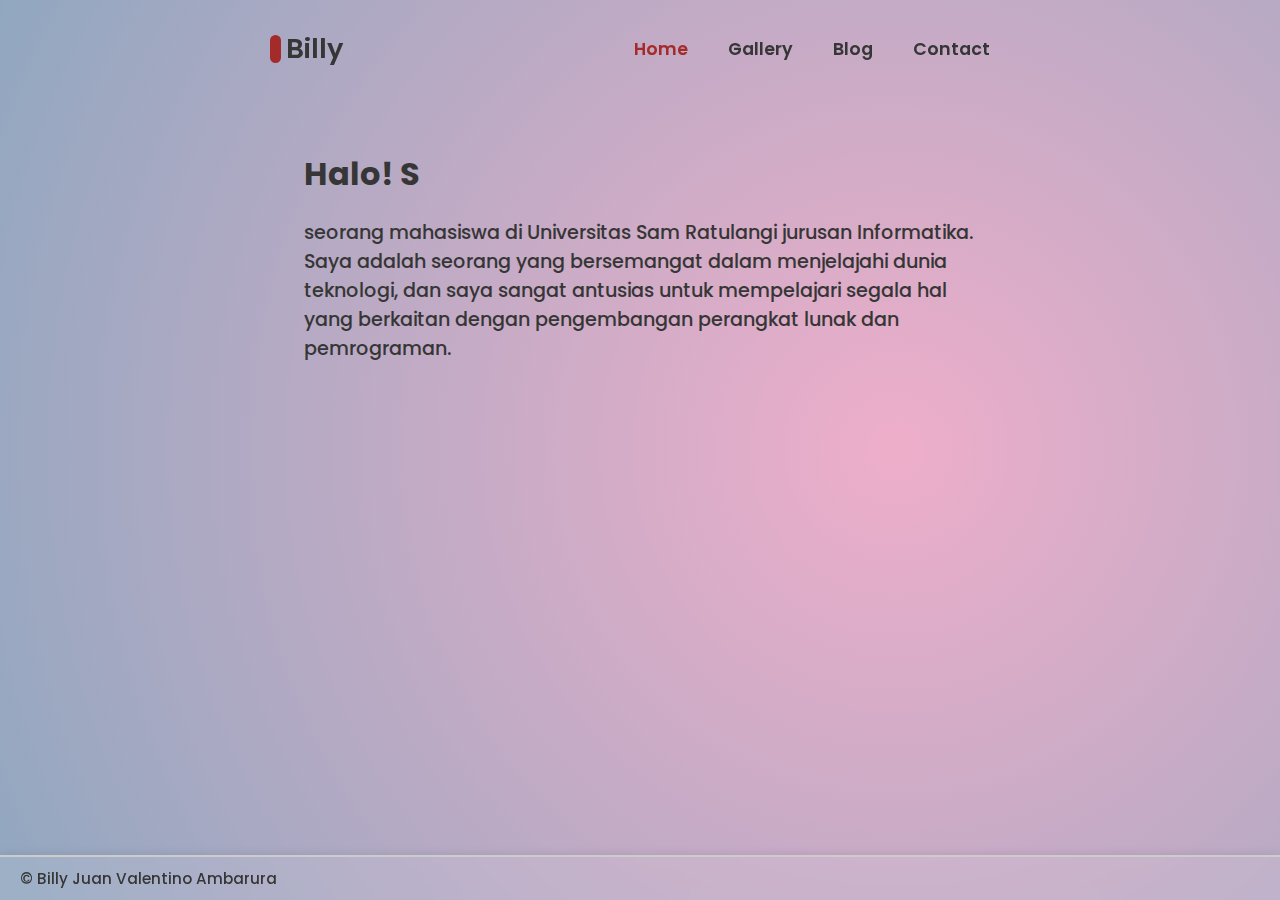
==== commit fc710837: "Add files via upload" ====
--- a/index.html
+++ b/index.html
@@ -33,7 +33,7 @@
             <div class="about-content">
               
                 <div class="column left">
-                    <div class="text">Halo! Saya Billy Juan Valentino Ambarura, <span id="typed" class="iAm"></span></div>
+                    <div class="text" id="typewriter"><span id="typed" class="iAm"></span></div>
                     <p>
                     seorang mahasiswa di Universitas Sam Ratulangi jurusan Informatika. Saya
                     adalah seorang yang bersemangat dalam menjelajahi dunia teknologi, dan saya sangat antusias untuk mempelajari segala hal
@@ -54,6 +54,20 @@
     </div>
 
     <div class="nav-touch-close" id="nav-tc-js"></div>
+ <script>
+    var text = "Halo! Saya Billy Juan Valentino Ambarura ";
+    var speed = 100; // milliseconds per character
+
+    function typeWriter() {
+        if (text.length > 0) {
+            document.getElementById("typewriter").innerHTML += text.charAt(0);
+            text = text.substring(1);
+            setTimeout(typeWriter, speed);
+        } 
+    }
+
+    typeWriter();
+</script>
 
 
 
--- a/SRC/style/style.css
+++ b/SRC/style/style.css
@@ -1792,4 +1792,37 @@
 		flex-direction: column;
 		row-gap: 10px;
 	}
+}
+a.my-button {
+	background-color: #e53745;
+	color: #fff;
+	font-family: Trebuchet MS;
+	font-size: 18px;
+	font-weight: 800;
+	font-style: normal;
+	text-decoration: none;
+	padding: 14px 15px;
+	border: 0px solid #000;
+	border-radius: 10px;
+	display: inline-flex;
+	justify-content: center;
+	align-items: center;
+}
+
+a.my-button span {
+	margin-right: 15px;
+	display: block;
+	width: 29px;
+	height: 29px;
+	background-repeat: no-repeat;
+	background-size: contain;
+	transform: rotate(0deg);
+}
+
+a.my-button:hover {
+	background-color: #e86068;
+}
+
+a.my-button:active {
+	transform: scale(0.95);
 }